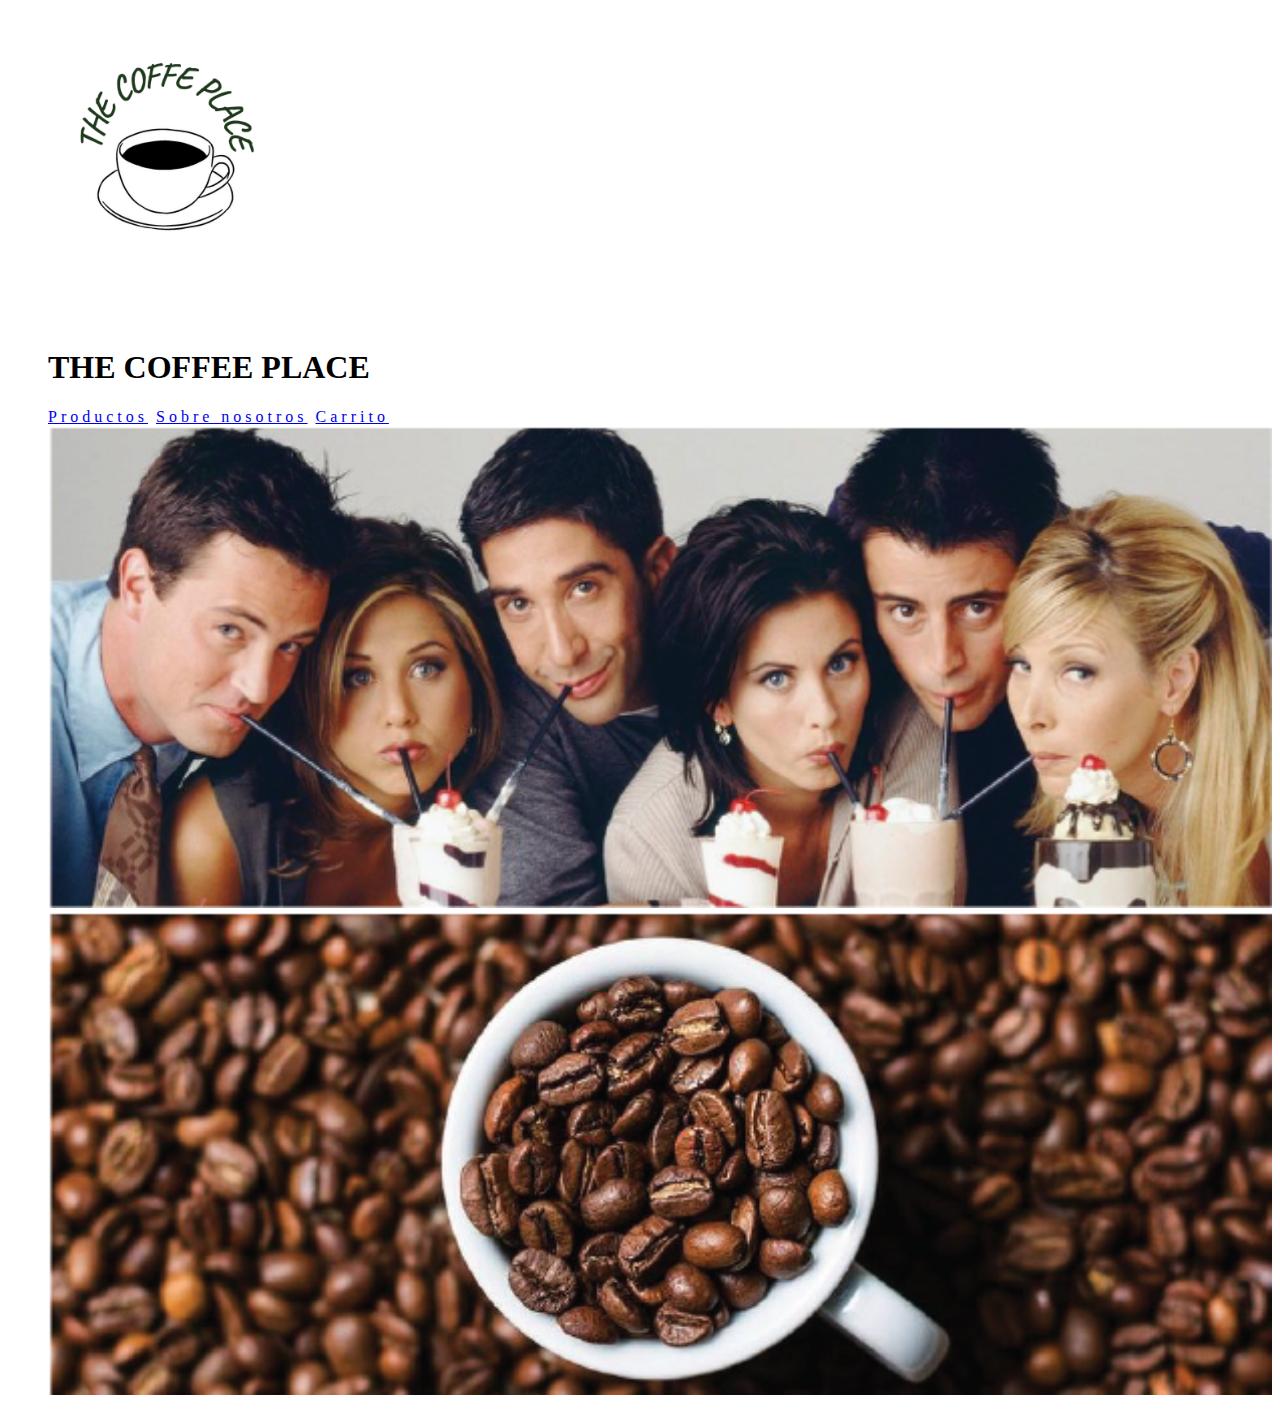
==== producción II/index.html @ 1c956a6c "Add files via upload" ====
<!DOCTYPE html>
<html lang="es">
<head>
    <meta charset="UTF-8">
    <meta http-equiv="X-UA-Compatible" content="IE=edge">
    <meta name="viewport" content="width=device-width, initial-scale=1.0">
    <link href="https://fonts.googleapis.com/css2?family=Rubik&display=swap" rel="stylesheet">
    <link rel="stylesheet" href="https://cdnjs.cloudflare.com/ajax/libs/font-awesome/4.7.0/css/font-awesome.min.css">
    <link rel="stylesheet" href="css/estilos.css">
  


<div class="fullscreen nopadding">
  <div id="header">
    <img src="imagenes/thecoffeeplacelogo.png" alt="thecoffeeplacelogo" style="width:25%">
    <ul>

      <title>THE COFFEE PLACE</title>
    <h1>THE COFFEE PLACE</h1>


    
</head>

<body>
    

<div class="w3-top">
    <div class="w3-bar w3-white w3-padding w3-card" style="letter-spacing:4px;">
      <!-- Right-sided navbar links. Hide them on small screens -->
      <div class="w3-right w3-hide-small">
        <a href="#productos" class="w3-bar-item w3-button">Productos</a>
        <a href="sobre nosotros" class="w3-bar-item w3-button">Sobre nosotros</a>
        <a href="#carrito" class="w3-bar-item w3-button">Carrito</a>
      </div>
    </div>
  </div>
  

  <!-- Header -->
<header class="w3-display-container w3-content w3-wide" style="max-width:1600px;min-width:500px" id="home">
    <img src="imagenes/galeria.png" alt="galeria" style="width:100%">

    <header class="w3-display-container w3-content w3-wide" style="max-width:1600px;min-width:500px" id="home">
    <img src="imagenes/shop.png" alt="shop" style="width:100%">

  
    </div>
  </header>
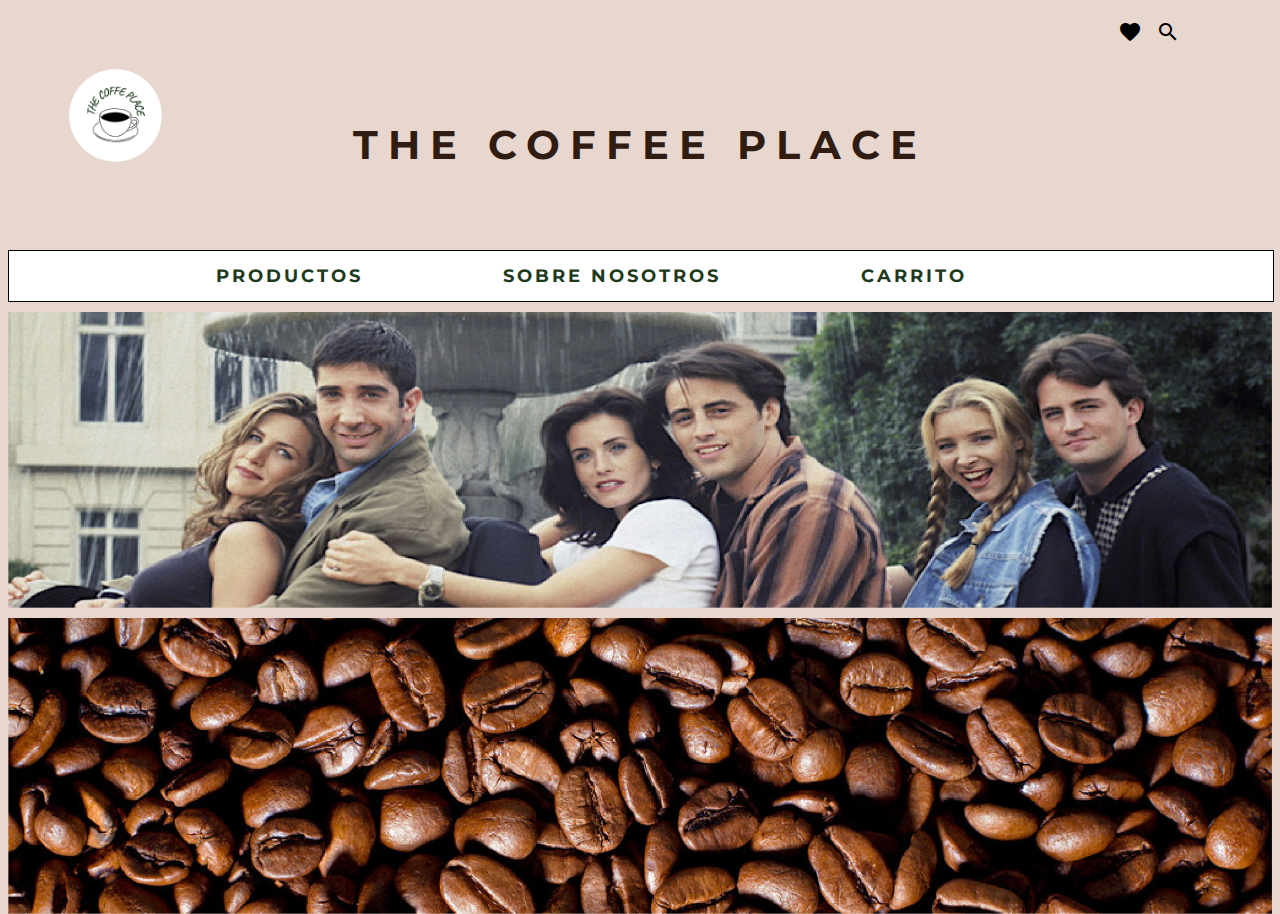
==== commit 6c84f46b: "Add files via upload" ====
--- a/producción II/index.html
+++ b/producción II/index.html
@@ -5,46 +5,44 @@
     <meta http-equiv="X-UA-Compatible" content="IE=edge">
     <meta name="viewport" content="width=device-width, initial-scale=1.0">
     <link href="https://fonts.googleapis.com/css2?family=Rubik&display=swap" rel="stylesheet">
+    <link rel="stylesheet" href="https://fonts.googleapis.com/icon?family=Material+Icons+Outlined">
+    <link rel="stylesheet" href="https://fonts.googleapis.com/css?family=Montserrat">
     <link rel="stylesheet" href="https://cdnjs.cloudflare.com/ajax/libs/font-awesome/4.7.0/css/font-awesome.min.css">
-    <link rel="stylesheet" href="css/estilos.css">
-  
+    <link rel="stylesheet" href="css/index.css">
+    <title>THE COFFEE PLACE</title>
+</head>
 
 
-<div class="fullscreen nopadding">
-  <div id="header">
-    <img src="imagenes/thecoffeeplacelogo.png" alt="thecoffeeplacelogo" style="width:25%">
-    <ul>
 
-      <title>THE COFFEE PLACE</title>
+<body>
+  <header>
+    <img class="logo" src="imagenes/thecoffeeplacelogo.png" alt="Logo">
     <h1>THE COFFEE PLACE</h1>
 
+    <nav>
+      <ul>
+        <li><a href="#">PRODUCTOS</a></li>
+        <li><a href="#">SOBRE NOSOTROS</a></li>
+        <li><a href="#">CARRITO</a></li>
+      </ul>
+    </nav>
 
+    <div class="image-container">
+      <img class="top-image" src="imagenes/friends.png" alt="Top Image">
+      <img class="bottom-image" src="imagenes/shop.png" alt="Bottom Image">
+      
+    </div>
     
-</head>
-
-<body>
-    
-
-<div class="w3-top">
-    <div class="w3-bar w3-white w3-padding w3-card" style="letter-spacing:4px;">
-      <!-- Right-sided navbar links. Hide them on small screens -->
-      <div class="w3-right w3-hide-small">
-        <a href="#productos" class="w3-bar-item w3-button">Productos</a>
-        <a href="sobre nosotros" class="w3-bar-item w3-button">Sobre nosotros</a>
-        <a href="#carrito" class="w3-bar-item w3-button">Carrito</a>
-      </div>
-    </div>
-  </div>
-  
-
-  <!-- Header -->
-<header class="w3-display-container w3-content w3-wide" style="max-width:1600px;min-width:500px" id="home">
-    <img src="imagenes/galeria.png" alt="galeria" style="width:100%">
-
-    <header class="w3-display-container w3-content w3-wide" style="max-width:1600px;min-width:500px" id="home">
-    <img src="imagenes/shop.png" alt="shop" style="width:100%">
-
-  
+    <div class="icon-container">
+    <i class="material-icons-outlined">favorite</i>
+    <i class="material-icons-outlined">search</i>
     </div>
   </header>
-        
+
+  </body>
+
+
+
+
+
+
--- a/producción II/css/index.css
+++ b/producción II/css/index.css
@@ -0,0 +1,92 @@
+
+
+  body {
+    background-color: rgb(231, 215, 206);
+  }
+
+  .logo {
+    position: absolute;
+    top: 0;
+    left: 0;
+    width: 19%;
+    height: auto;
+  }
+
+  h1 {
+    color: rgb(49, 28, 18); 
+    font-family: 'Montserrat', sans-serif; 
+    font-size: 40px; 
+    font-weight: bold;
+    letter-spacing: 10px;
+    position: absolute; 
+    top: 13%; 
+    left: 50%; 
+    transform: translate(-50%, -50%); 
+    white-space: nowrap;
+  }
+
+ 
+  .icon-container {
+    position: absolute;
+    top: 20px;
+    right: 100px;
+  }
+  
+  .material-icons-outlined {
+    font-size: 24px;
+    margin-left: 10px;
+  }
+
+  nav {
+    display: flex;
+    justify-content: center;
+    align-items: center;
+    width: 100%;
+    height: 50px;
+    background-color: #fff;
+    border: 1px solid black;
+    margin-top: 250px;
+  }
+
+  ul {
+    display: flex;
+    justify-content: center;
+    align-items: center;
+    list-style: none;
+  }
+
+  li {
+    margin-right: 140px;
+  }
+
+  a {
+    text-decoration: none;
+    letter-spacing: 3px;
+    color: #1E391C;
+    font-size: 18px;
+    font-weight: bold;
+    font-family: 'Montserrat', sans-serif;
+  }
+
+  
+  .image-container {
+    margin-top: 10px;
+    display: flex;
+    flex-direction: column;
+    height: 50vh; 
+  }
+  
+  
+  .top-image, .bottom-image {
+    flex-grow: 1; 
+    object-fit: cover; 
+    height: 320px;
+  }
+  
+  .top-image {
+    margin-bottom: 10px; 
+  }
+ 
+ 
+  
+
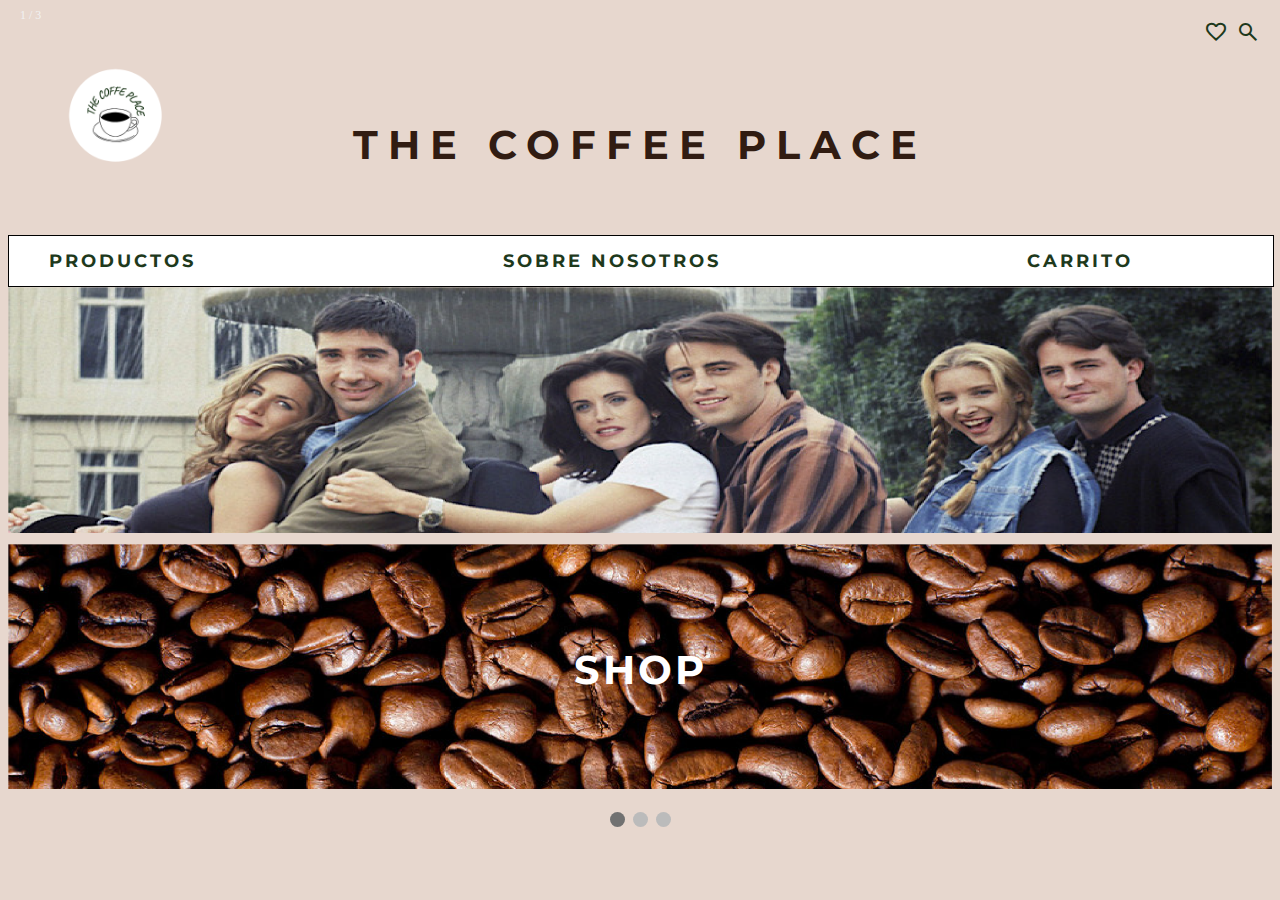
==== commit 03145419: "Add files via upload" ====
--- a/producción II/index.html
+++ b/producción II/index.html
@@ -1,15 +1,18 @@
 <!DOCTYPE html>
 <html lang="es">
 <head>
-    <meta charset="UTF-8">
-    <meta http-equiv="X-UA-Compatible" content="IE=edge">
-    <meta name="viewport" content="width=device-width, initial-scale=1.0">
-    <link href="https://fonts.googleapis.com/css2?family=Rubik&display=swap" rel="stylesheet">
-    <link rel="stylesheet" href="https://fonts.googleapis.com/icon?family=Material+Icons+Outlined">
-    <link rel="stylesheet" href="https://fonts.googleapis.com/css?family=Montserrat">
-    <link rel="stylesheet" href="https://cdnjs.cloudflare.com/ajax/libs/font-awesome/4.7.0/css/font-awesome.min.css">
-    <link rel="stylesheet" href="css/index.css">
-    <title>THE COFFEE PLACE</title>
+  <meta charset="UTF-8">
+  <meta http-equiv="X-UA-Compatible" content="IE=edge">
+  <meta name="viewport" content="width=device-width, initial-scale=1.0">
+  <title>THE COFFEE PLACE</title>
+  <link rel="stylesheet" href="ruta/al/archivo/bootstrap.min.css">
+  <link href="https://fonts.googleapis.com/css2?family=Rubik&display=swap" rel="stylesheet">
+  <link rel="stylesheet" href="https://fonts.googleapis.com/css2?family=Material+Symbols+Outlined:opsz,wght,FILL,GRAD@48,400,0,0" />
+  <link rel="stylesheet" href="https://fonts.googleapis.com/icon?family=Material+Icons+Outlined">
+  <link rel="stylesheet" href="https://fonts.googleapis.com/css?family=Montserrat">
+  <link rel="stylesheet" href="https://cdnjs.cloudflare.com/ajax/libs/font-awesome/4.7.0/css/font-awesome.min.css">
+  <link rel="stylesheet" href="css/index.css">
+    
 </head>
 
 
@@ -18,31 +21,86 @@
   <header>
     <img class="logo" src="imagenes/thecoffeeplacelogo.png" alt="Logo">
     <h1>THE COFFEE PLACE</h1>
-
-    <nav>
-      <ul>
-        <li><a href="#">PRODUCTOS</a></li>
-        <li><a href="#">SOBRE NOSOTROS</a></li>
-        <li><a href="#">CARRITO</a></li>
-      </ul>
-    </nav>
-
-    <div class="image-container">
-      <img class="top-image" src="imagenes/friends.png" alt="Top Image">
-      <img class="bottom-image" src="imagenes/shop.png" alt="Bottom Image">
-      
-    </div>
-    
-    <div class="icon-container">
-    <i class="material-icons-outlined">favorite</i>
-    <i class="material-icons-outlined">search</i>
-    </div>
   </header>
 
+  <nav>
+    <ul>
+      <li><a href="#" target="_blank">PRODUCTOS</a></li>
+      <li><a href="#" target="_blank">SOBRE NOSOTROS</a></li>
+      <li><a href="#" target="_blank">CARRITO</a></li>
+    </ul>
+  </nav>
+
+    
+
+      
+  <div class="slideshow-container">
+    <div class="mySlides fade">
+      <div class="numbertext">1 / 3</div>
+      <img src="imagenes/friends.png" style="width:100%">
+    </div>
+    <div class="mySlides fade">
+      <div class="numbertext">2 / 3</div>
+      <img src="imagenes/friends2.png" style="width:100%">
+    </div>
+    <div class="mySlides fade">
+      <div class="numbertext">3 / 3</div>
+      <img src="imagenes/friends3.png" style="width:100%">
+    </div>
+  </div>
+
+
+  <div class="image-container">
+    <img src="imagenes/shop.png" style="width: 100%">
+    <a href="https://www.example.com/shop-page.html" target="_blank" class="image-link">
+      <div class="image-text">SHOP</div>
+    </a>
+  </div>
+
+  <br>
+      
+  <div style="text-align:center">
+    <span class="dot"></span> 
+    <span class="dot"></span> 
+    <span class="dot"></span> 
+  </div>
+
+      <script>
+        let slideIndex = 0;
+    showSlides();
+    
+    function showSlides() {
+      let i;
+      let slides = document.getElementsByClassName("mySlides");
+      let dots = document.getElementsByClassName("dot");
+      for (i = 0; i < slides.length; i++) {
+        slides[i].style.display = "none";  
+      }
+      slideIndex++;
+      if (slideIndex > slides.length) {slideIndex = 1}    
+      for (i = 0; i < dots.length; i++) {
+        dots[i].className = dots[i].className.replace(" active", "");
+      }
+      slides[slideIndex-1].style.display = "block";  
+      dots[slideIndex-1].className += " active";
+      setTimeout(showSlides, 2000); 
+    }
+    </script>
+
+<div class="icon-container">
+  <a href="https://www.example.com" target="_blank">
+  <i class="material-symbols-outlined">favorite</i>
+</a>
+<a href="https://www.example.com/search" target="_blank">
+  <i class="material-symbols-outlined">search</i>
+</a>
+</div>
+
+
   </body>
+</html>
 
 
 
 
 
-
--- a/producción II/css/index.css
+++ b/producción II/css/index.css
@@ -25,17 +25,6 @@
     white-space: nowrap;
   }
 
- 
-  .icon-container {
-    position: absolute;
-    top: 20px;
-    right: 100px;
-  }
-  
-  .material-icons-outlined {
-    font-size: 24px;
-    margin-left: 10px;
-  }
 
   nav {
     display: flex;
@@ -45,14 +34,15 @@
     height: 50px;
     background-color: #fff;
     border: 1px solid black;
-    margin-top: 250px;
+    margin-top: 235px;
   }
 
   ul {
     display: flex;
-    justify-content: center;
+    justify-content: space-between;
     align-items: center;
     list-style: none;
+    width: 200%
   }
 
   li {
@@ -68,25 +58,83 @@
     font-family: 'Montserrat', sans-serif;
   }
 
-  
-  .image-container {
-    margin-top: 10px;
-    display: flex;
-    flex-direction: column;
-    height: 50vh; 
-  }
-  
-  
-  .top-image, .bottom-image {
-    flex-grow: 1; 
-    object-fit: cover; 
-    height: 320px;
-  }
-  
-  .top-image {
-    margin-bottom: 10px; 
-  }
- 
- 
-  
 
+
+.slideshow-container {
+  max-width: 1700px;
+  width: 100%; 
+  margin: auto;
+}
+
+
+.numbertext {
+  color: #f2f2f2;
+  font-size: 12px;
+  padding: 8px 12px;
+  position: absolute;
+  top: 0;
+}
+
+
+.dot {
+  height: 15px;
+  width: 15px;
+  margin: 0 2px;
+  background-color: #bbb;
+  border-radius: 50%;
+  display: inline-block;
+  transition: background-color 0.6s ease;
+}
+
+.active {
+  background-color: #717171;
+}
+
+
+.fade {
+  animation-name: fade;
+  animation-duration: 1.5s;
+}
+
+@keyframes fade {
+  from {opacity: .4} 
+  to {opacity: 1}
+}
+
+
+@media only screen and (max-width: 300px) {
+  .text {font-size: 11px}
+}
+
+.image-container {
+  max-width: 1700px;
+  width: 100%;
+  margin: auto;
+  text-align: center;
+  margin-top: 7px; 
+}
+
+.image-container {
+  position: relative;
+  text-align: center;
+}
+
+.image-text {
+  position: absolute;
+  top: 50%;
+  left: 50%;
+  transform: translate(-50%, -50%);
+  font-size: 40px;
+  letter-spacing: 3px;
+  color: #ffffff;
+  font-weight: bold;
+  font-family: 'Montserrat', sans-serif;
+}
+
+.icon-container {
+  position: absolute;
+  top: 20px;
+  right: 20px;
+}
+
+  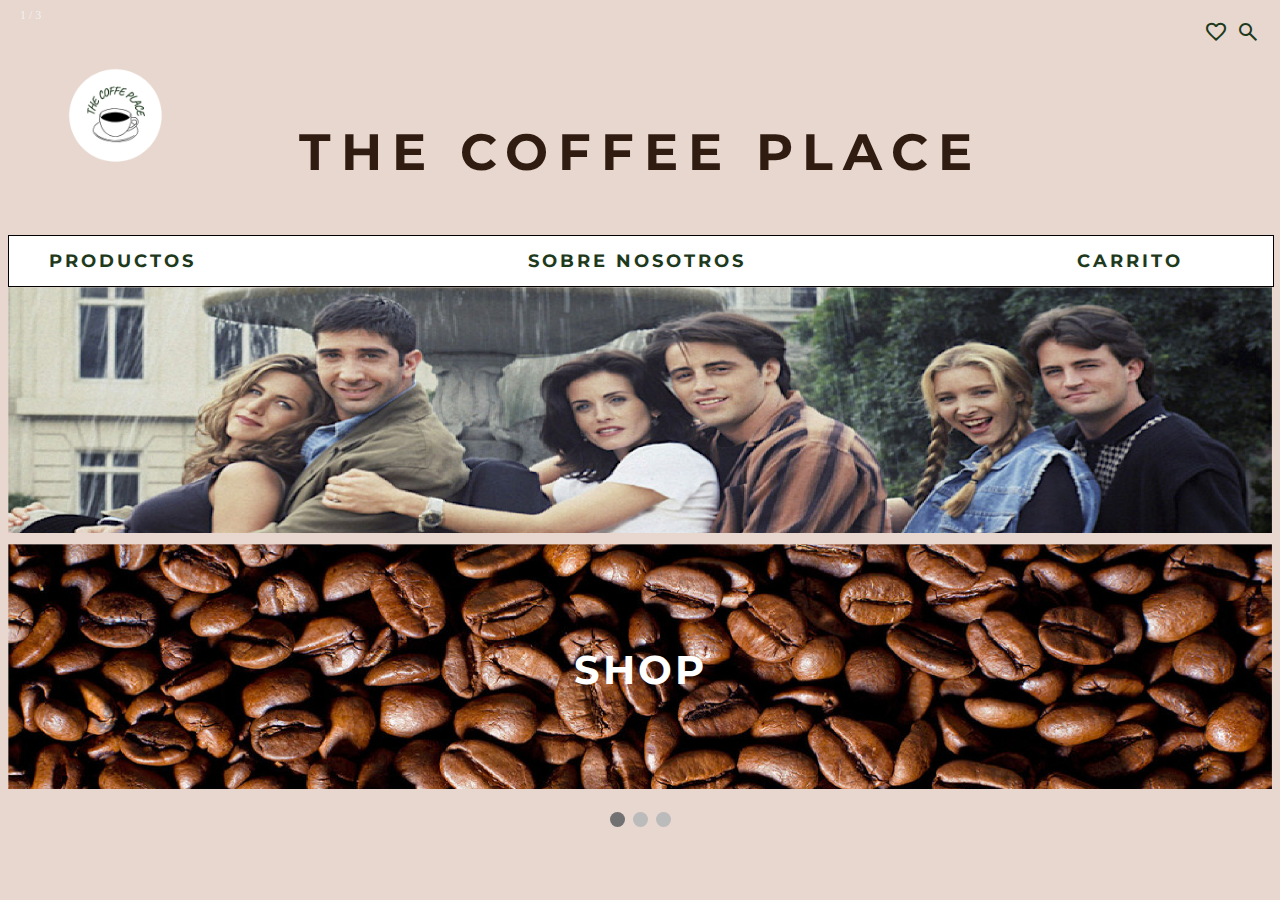
==== commit 8f77f9d3: "Add files via upload" ====
--- a/producción II/index.html
+++ b/producción II/index.html
@@ -24,7 +24,7 @@
   </header>
 
   <nav>
-    <ul>
+    <ul>      
       <li><a href="#" target="_blank">PRODUCTOS</a></li>
       <li><a href="#" target="_blank">SOBRE NOSOTROS</a></li>
       <li><a href="#" target="_blank">CARRITO</a></li>
--- a/producción II/css/index.css
+++ b/producción II/css/index.css
@@ -15,7 +15,7 @@
   h1 {
     color: rgb(49, 28, 18); 
     font-family: 'Montserrat', sans-serif; 
-    font-size: 40px; 
+    font-size: 4vw; 
     font-weight: bold;
     letter-spacing: 10px;
     position: absolute; 
@@ -42,11 +42,11 @@
     justify-content: space-between;
     align-items: center;
     list-style: none;
-    width: 200%
+    width: 100%
   }
 
   li {
-    margin-right: 140px;
+    margin-right: 7vw;
   }
 
   a {
